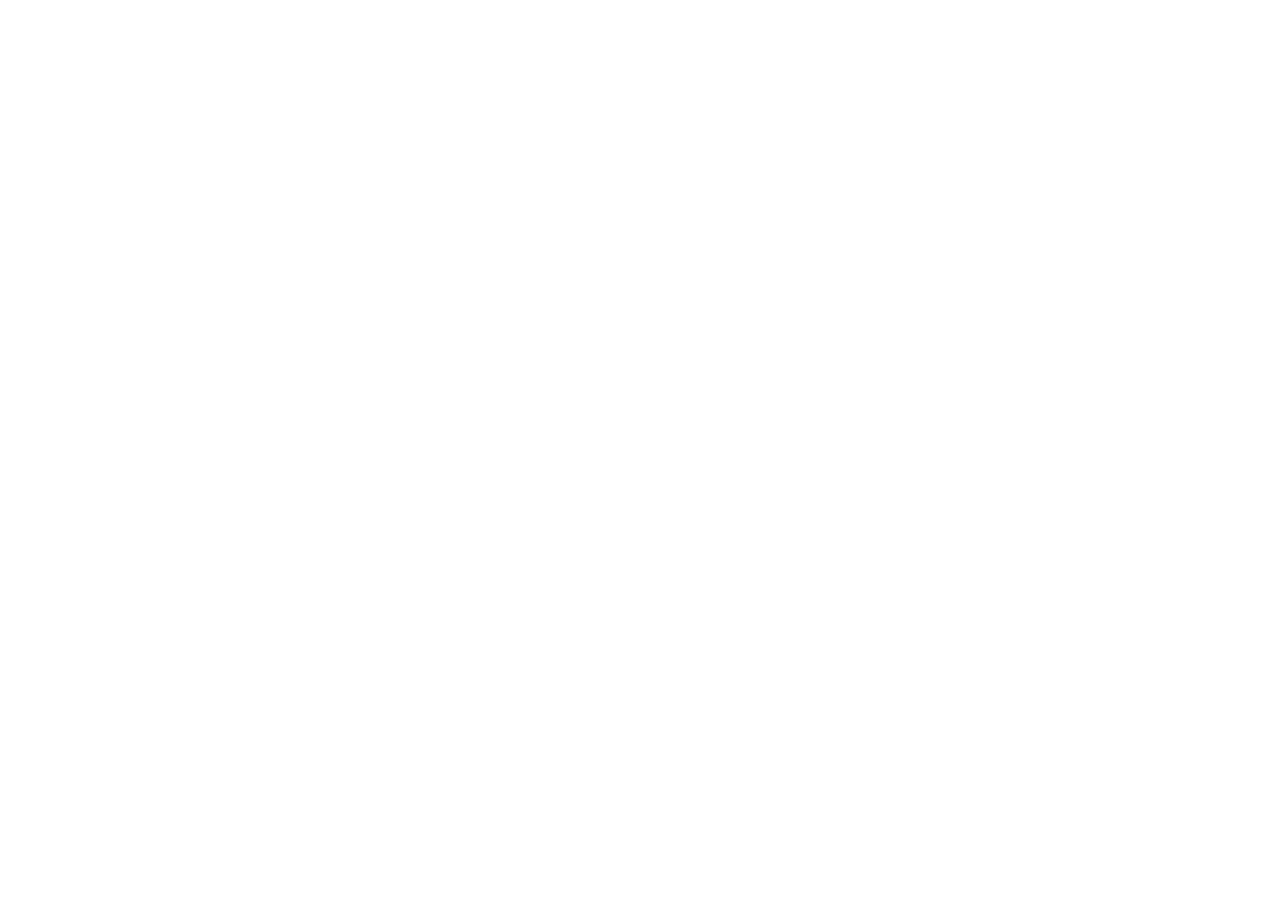
==== index.html @ 80be886b "v1" ====
<!DOCTYPE html>
<html lang="en">
<head>
    <meta charset="UTF-8">
    <meta http-equiv="X-UA-Compatible" content="IE=edge">
    <meta name="viewport" content="width=device-width, initial-scale=1.0">
    <title>Document</title>
</head>
<body>
    
</body>
</html>
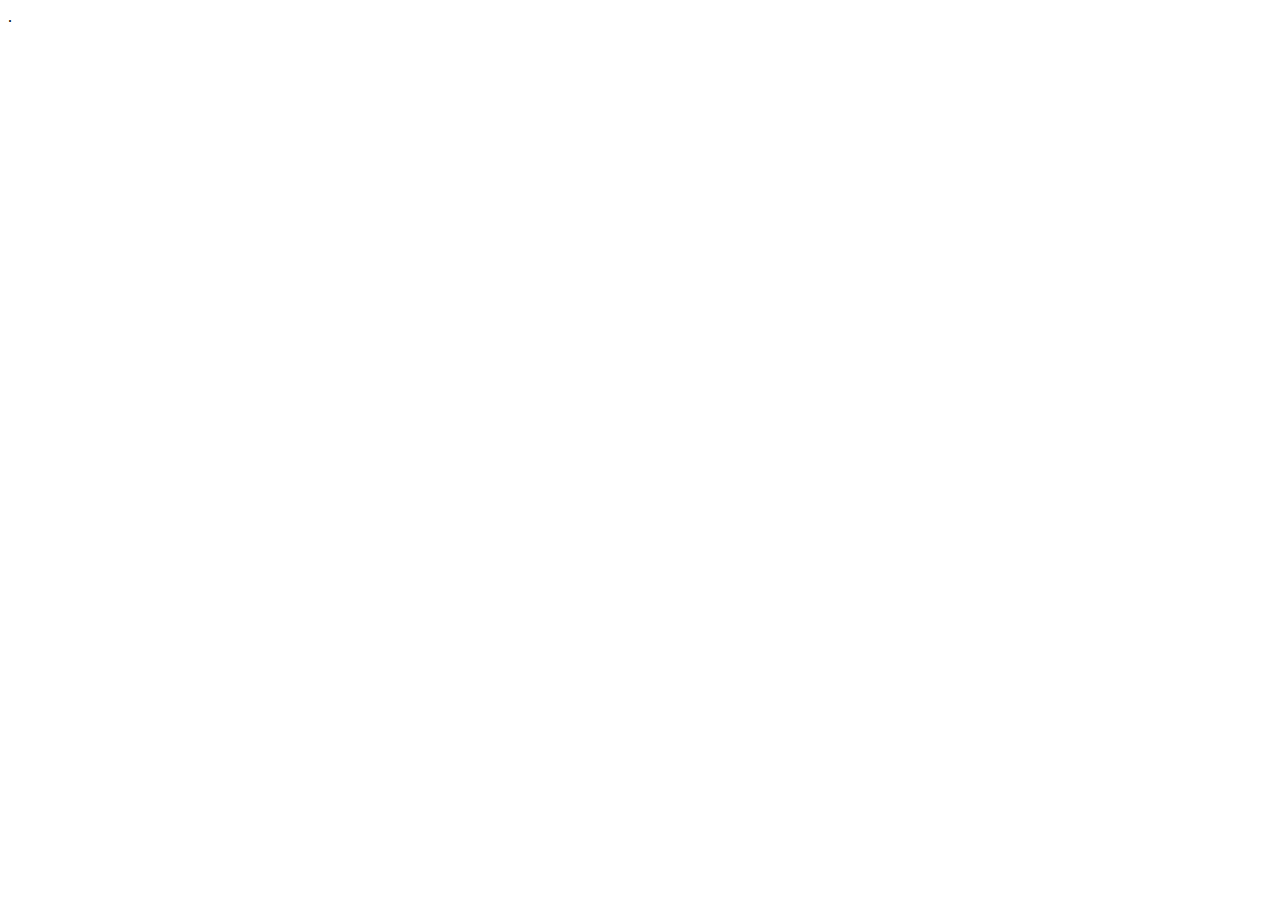
==== commit b91ec8dd: "." ====
--- a/index.html
+++ b/index.html
@@ -7,6 +7,6 @@
     <title>Document</title>
 </head>
 <body>
-    
+    .
 </body>
 </html>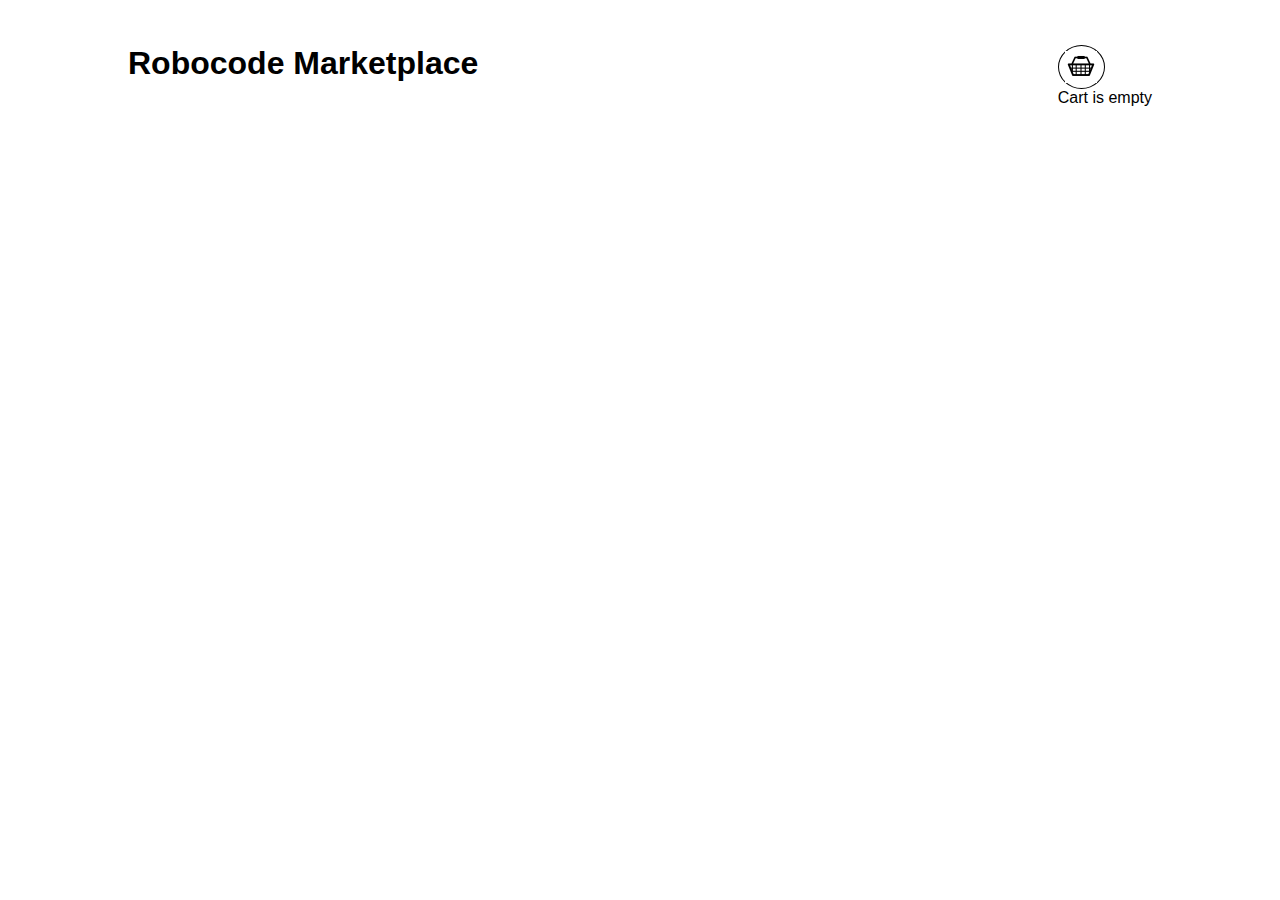
==== commit f781b731: "statr" ====
--- a/index.html
+++ b/index.html
@@ -4,9 +4,30 @@
     <meta charset="UTF-8">
     <meta http-equiv="X-UA-Compatible" content="IE=edge">
     <meta name="viewport" content="width=device-width, initial-scale=1.0">
-    <title>Document</title>
+    <title>Robocode Marketplace</title>
+    <link rel="stylesheet" href="style.css">
 </head>
+
 <body>
-    .
+    <header>
+        <h1>Robocode Marketplace</h1>
+        <div id="cart">
+            <button id="cart-button" onclick="openCart()">
+                <img src="img/cart.png" alt="cart">
+            </button>
+            <div id="cart-products" class="hide">
+                Cart is empty
+            </div>
+        </div>
+    </header>
+
+    <main>
+        <div id="products-grid">
+
+        </div>
+    </main>
 </body>
+
+<script src="script.js" defer></script>
+
 </html>--- a/style.css
+++ b/style.css
@@ -0,0 +1,68 @@
+* {
+    margin: 0;
+    padding: 0;
+    font-family: 'Franklin Gothic Medium', 'Arial Narrow', Arial, sans-serif;
+}
+main, header {
+    margin: 5vh 10vw;
+}
+header {
+    display: flex;
+    justify-content: space-between;
+}
+#products-grid {
+    display: grid;
+    grid-template-columns: repeat(3, 1fr);
+    gap: 1rem;
+}
+.product {
+    background-color: rgba(0, 0, 0, 0.5);
+    padding: 1rem;
+    border-radius: 1rem;
+    color: #ffffff;
+    display: flex;
+    flex-direction: column;
+    justify-content: space-between;
+}
+.product-photo {
+    max-width: 100px;
+    box-shadow: 0 0 5px #000;
+    border-radius: 0.5rem;
+    margin: 0.5rem 0;
+    background-color: #ffffff;
+}
+.product a {
+    font-family: 'Lucida Sans', 'Lucida Sans Regular', 'Lucida Grande', 'Lucida Sans Unicode', Geneva, Verdana, sans-serif;
+    color: #ffffff;
+    margin: 5px 0;
+}
+button {
+    cursor: pointer;
+    font-size: 1.4rem;
+    border-radius: 10px;
+    border: none;
+    min-width: 50%;
+}
+/* -----Cart----- */
+#cart-button {
+    background: none;
+    border: none;
+    border-radius: 50%;
+    padding: 5px;
+    border: 1px solid #000000;
+    cursor: pointer;
+    display: flex;
+    justify-content: center;
+    align-items: center;
+    transition: all .5s;
+}
+#cart {
+    position: relative;
+}
+#cart-button img {
+    max-width: 32px;
+    max-height: 32px;
+}
+#cart-button:hover {
+    background-color: rgb(170, 170, 255);
+}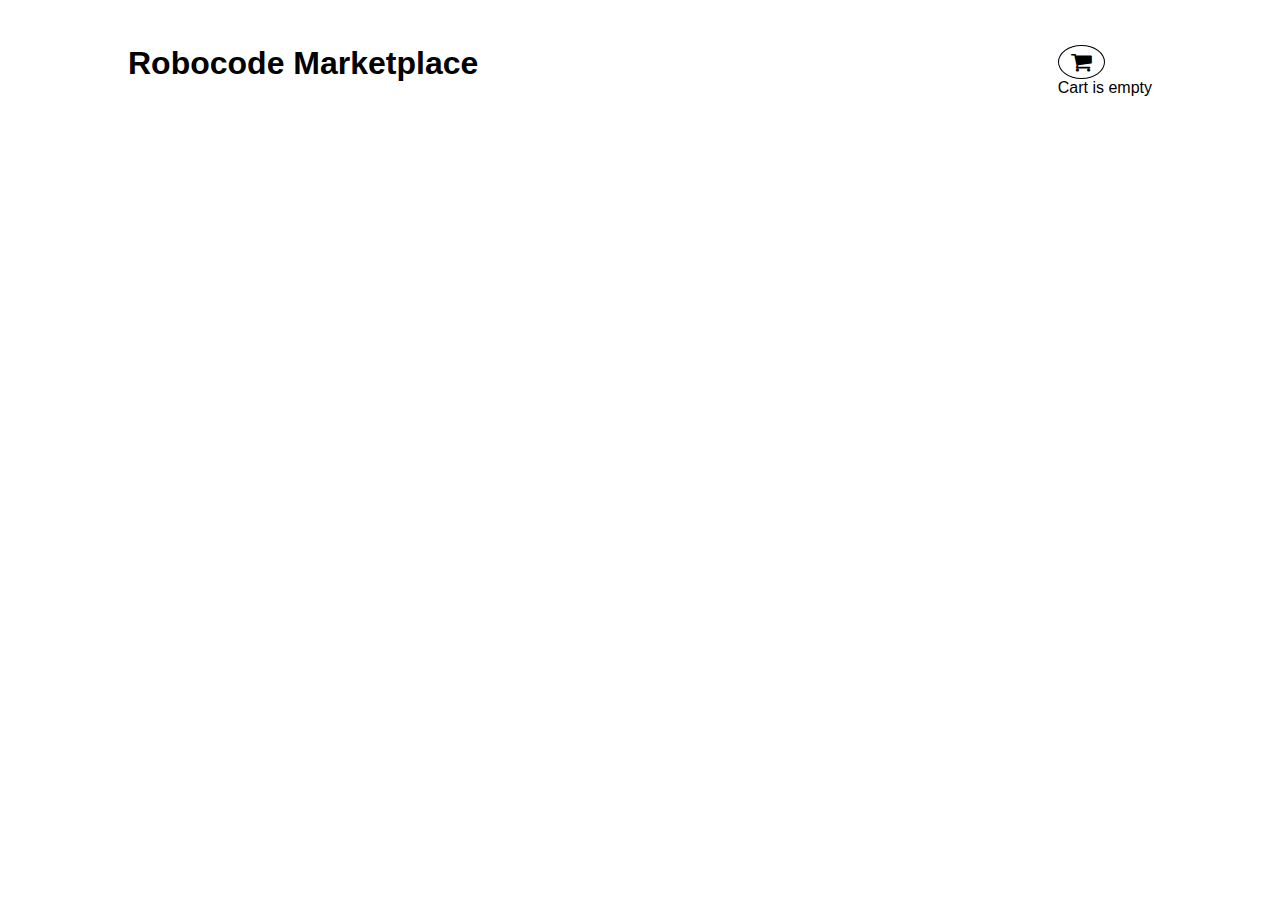
==== commit 3d8cc2a2: "V12" ====
--- a/index.html
+++ b/index.html
@@ -2,6 +2,7 @@
 <html lang="en">
 <head>
     <meta charset="UTF-8">
+    <link rel="stylesheet" href="https://maxcdn.bootstrapcdn.com/font-awesome/4.7.0/css/font-awesome.min.css">
     <meta http-equiv="X-UA-Compatible" content="IE=edge">
     <meta name="viewport" content="width=device-width, initial-scale=1.0">
     <title>Robocode Marketplace</title>
@@ -13,7 +14,7 @@
         <h1>Robocode Marketplace</h1>
         <div id="cart">
             <button id="cart-button" onclick="openCart()">
-                <img src="img/cart.png" alt="cart">
+                <i class="fa fa-shopping-cart"></i>
             </button>
             <div id="cart-products" class="hide">
                 Cart is empty
@@ -23,7 +24,6 @@
 
     <main>
         <div id="products-grid">
-
         </div>
     </main>
 </body>
--- a/style.css
+++ b/style.css
@@ -59,7 +59,7 @@
 #cart {
     position: relative;
 }
-#cart-button img {
+#cart-button i {
     max-width: 32px;
     max-height: 32px;
 }
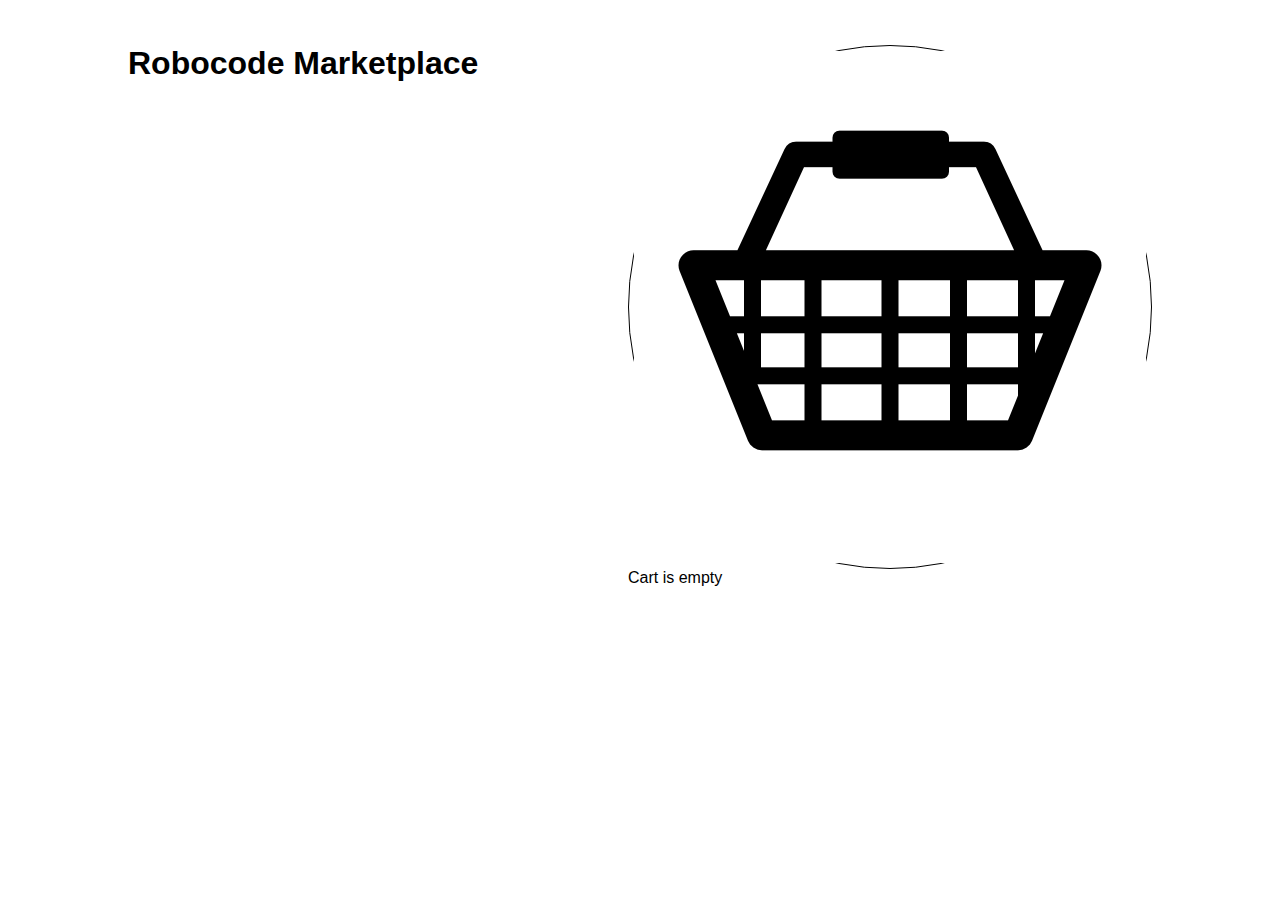
==== commit b3423beb: "Update index.html" ====
--- a/index.html
+++ b/index.html
@@ -2,32 +2,28 @@
 <html lang="en">
 <head>
     <meta charset="UTF-8">
-    <link rel="stylesheet" href="https://maxcdn.bootstrapcdn.com/font-awesome/4.7.0/css/font-awesome.min.css">
     <meta http-equiv="X-UA-Compatible" content="IE=edge">
     <meta name="viewport" content="width=device-width, initial-scale=1.0">
     <title>Robocode Marketplace</title>
     <link rel="stylesheet" href="style.css">
 </head>
-
 <body>
     <header>
         <h1>Robocode Marketplace</h1>
         <div id="cart">
             <button id="cart-button" onclick="openCart()">
-                <i class="fa fa-shopping-cart"></i>
+                <img src="img/cart.png" alt="cart">
             </button>
             <div id="cart-products" class="hide">
                 Cart is empty
             </div>
         </div>
     </header>
-
     <main>
         <div id="products-grid">
+            
         </div>
     </main>
 </body>
-
 <script src="script.js" defer></script>
-
-</html>+</html>
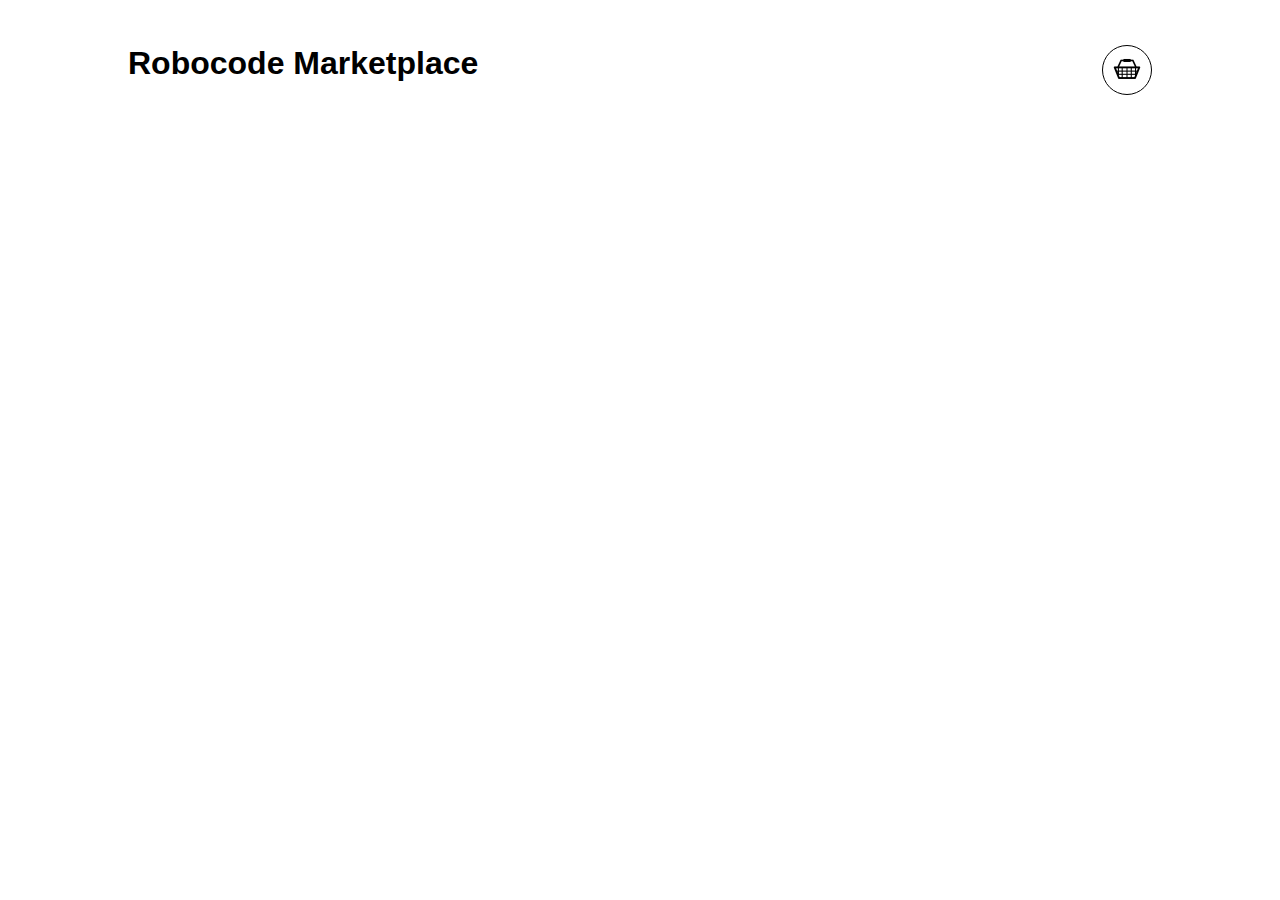
==== commit 14eaeeda: "Update index.html" ====
--- a/index.html
+++ b/index.html
@@ -25,5 +25,5 @@
         </div>
     </main>
 </body>
-<script src="script.js" defer></script>
+<script src="javascript.js" defer></script>
 </html>
--- a/style.css
+++ b/style.css
@@ -3,27 +3,32 @@
     padding: 0;
     font-family: 'Franklin Gothic Medium', 'Arial Narrow', Arial, sans-serif;
 }
+
 main, header {
     margin: 5vh 10vw;
 }
+
 header {
     display: flex;
     justify-content: space-between;
 }
+
 #products-grid {
     display: grid;
     grid-template-columns: repeat(3, 1fr);
     gap: 1rem;
 }
+
 .product {
     background-color: rgba(0, 0, 0, 0.5);
     padding: 1rem;
-    border-radius: 1rem;
+    border-radius: 8px;
     color: #ffffff;
     display: flex;
     flex-direction: column;
     justify-content: space-between;
 }
+
 .product-photo {
     max-width: 100px;
     box-shadow: 0 0 5px #000;
@@ -31,19 +36,24 @@
     margin: 0.5rem 0;
     background-color: #ffffff;
 }
+
 .product a {
     font-family: 'Lucida Sans', 'Lucida Sans Regular', 'Lucida Grande', 'Lucida Sans Unicode', Geneva, Verdana, sans-serif;
     color: #ffffff;
     margin: 5px 0;
 }
+
 button {
     cursor: pointer;
     font-size: 1.4rem;
-    border-radius: 10px;
+    border-radius: 5px;
     border: none;
     min-width: 50%;
+    height: 40px;
 }
+
 /* -----Cart----- */
+
 #cart-button {
     background: none;
     border: none;
@@ -55,14 +65,124 @@
     justify-content: center;
     align-items: center;
     transition: all .5s;
+    width: 50px;
+    height: 50px;
 }
 #cart {
     position: relative;
 }
-#cart-button i {
+#cart-button img {
     max-width: 32px;
     max-height: 32px;
 }
 #cart-button:hover {
     background-color: rgb(170, 170, 255);
-}+}
+#cart-button.active {
+    background-color: rgb(170, 255, 170);
+}
+#cart-products::before {
+    content: '';
+    border: transparent solid 16px;
+    border-bottom: solid #000 16px;
+    position: relative;
+    top: -2.7rem;
+    left: 15.8rem;
+    z-index: -1;
+}
+#cart-products {
+    border: 1px solid #000;
+    border-radius: 0.5rem;
+    background-color: #fff;
+    top: 59px;
+    right: 0rem;
+    left: -16rem;
+    position: absolute;
+    padding: 10px;
+    text-align: left;
+}
+.hide { 
+    display: none; 
+}
+#cart-products p {
+    line-height: 2rem;
+}
+#cart-products p img {
+    max-height: 2rem;
+    max-width: 2rem;
+}
+#cart-products button {
+    border: 1px solid #000;
+    margin: 0.5rem 0;
+}
+/* -----Profile Page----- */
+
+.profile-container {
+    display: flex;
+    flex-direction: column;
+    align-items: center;
+    justify-content: center;
+    gap: 1rem;
+}
+
+#profile {
+    background-color: tomato;
+    padding: 1rem 3rem;
+    flex-basis: 20rem;
+    text-align: center;
+    border-radius: 1rem;
+}
+
+.profile-img {
+    border-radius: 50%;
+    box-shadow: 1px 1px 5px 0 #000;
+    width: 10rem;
+    margin: 2rem 0;
+    background-color: #ffffff;
+}
+
+.products-link {
+    font-size: 2rem;
+    color: #000000;
+    text-decoration: none;
+    transition: all .5s;
+}
+
+.products-link:hover {
+    transform: scale(1.2);
+}
+
+.user-products {
+    position: relative;
+}
+
+.user-products h1 {
+    position: absolute;
+    left: 2rem;
+    top: -1.2rem;
+    color: #ffffff;
+    text-shadow: 0 0 10px #000000;
+}
+
+#user-products-grid {
+    display: grid;
+    grid-template-columns: repeat(4, 1fr);
+    background-color: tomato;
+    padding: 2rem;
+    gap: 1rem;
+    border-radius: 1rem;
+}
+
+/* -----Responsive----- */
+
+@media screen and (max-width: 1000px){
+    #products-grid, #user-products-grid {
+        grid-template-columns: repeat(2, 1fr);
+    }
+}
+
+@media screen and (max-width: 600px){
+    #products-grid, #user-products-grid {
+        grid-template-columns: repeat(1, 1fr);
+    }
+}
